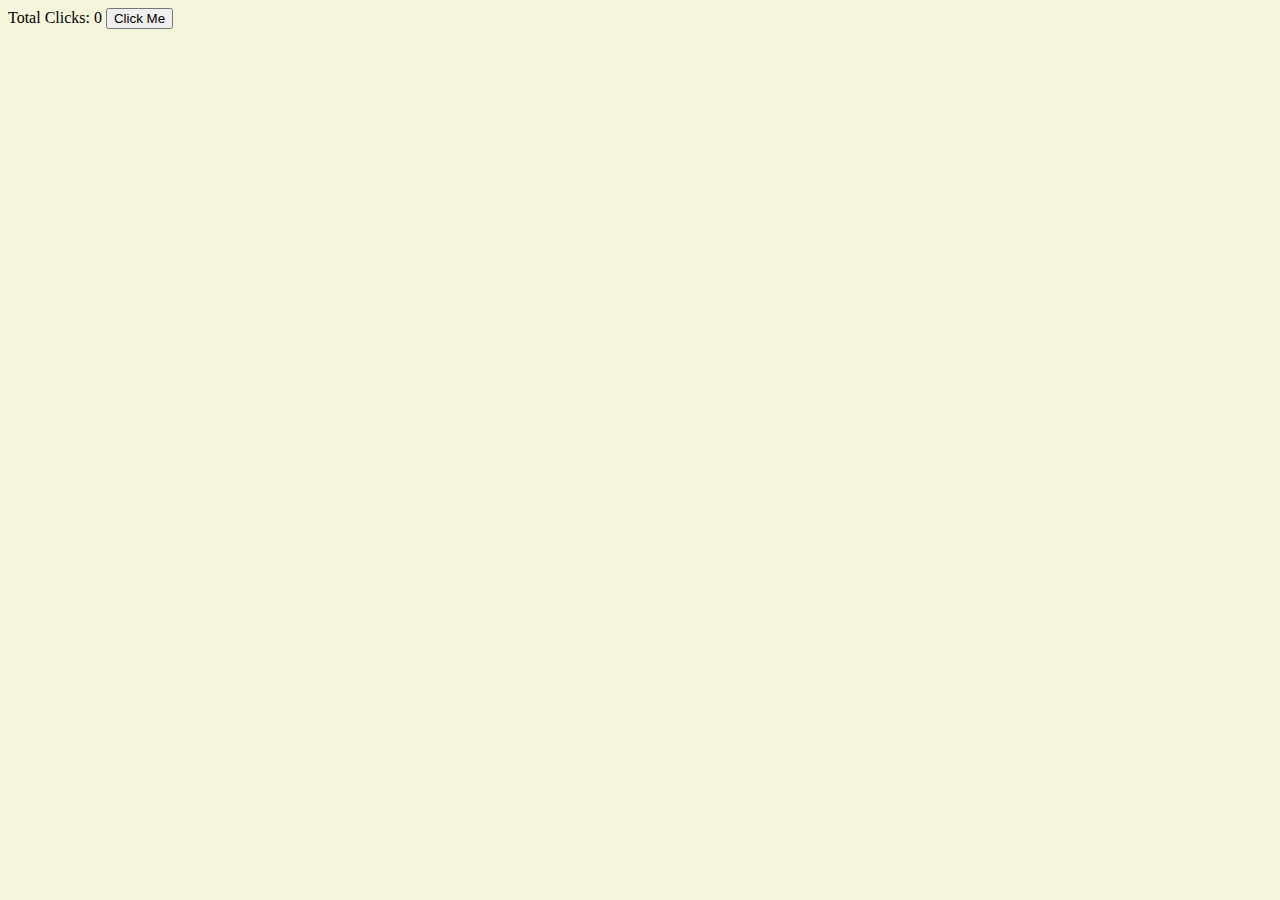
==== index - 복사본.html @ c55e249b "first commit" ====
<!DOCTYPE html>
<html lang="en">
<head>
    <meta charset="UTF-8">
    <meta http-equiv="X-UA-Compatible" content="IE=edge">
    <meta name="viewport" content="width=device-width, initial-scale=1.0">
    <link rel="stylesheet" href="style.css" />
    <title>Document</title>
</head>
<body>
    <span>Total Clicks: 0</span>
    <button id="btn">Click Me</button>
    <script>
        let counter = 0;
        const span = document.querySelector("span");
        const button = document.getElementById("btn");

        function handleClick() {
            counter = counter + 1;
            span.innerText = `Total clicks: ${counter}`;
        }
        button.addEventListener("click", handleClick);
    </script>
</body>
</html>
---- style.css ----
body {
    background-color: beige;
}

h1 {
    color: cornflowerblue;
}

.hidden {
    display: none;
}
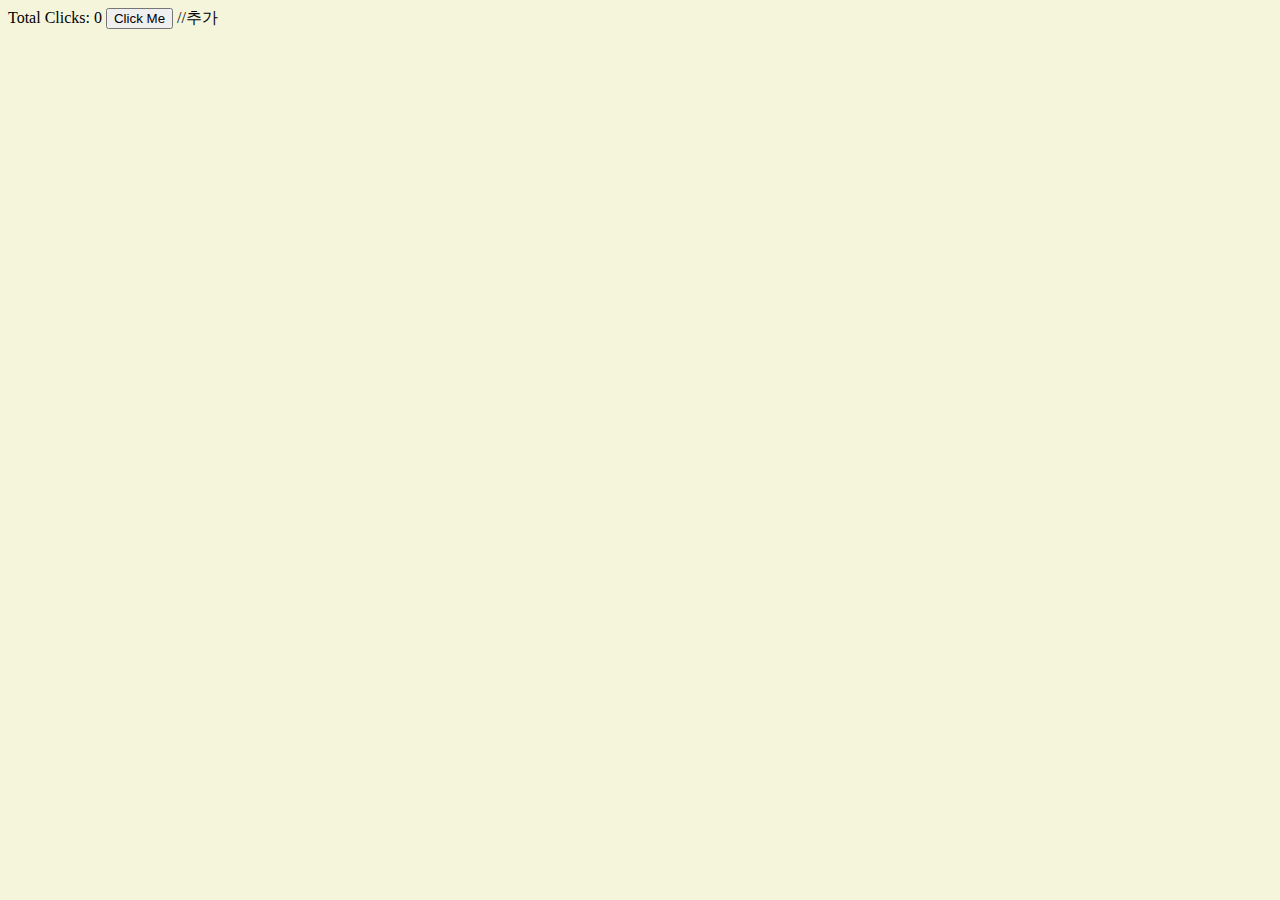
==== commit ff5a71b9: "2nd" ====
--- a/index - 복사본.html
+++ b/index - 복사본.html
@@ -22,4 +22,5 @@
         button.addEventListener("click", handleClick);
     </script>
 </body>
-</html>+</html>
+//추가 